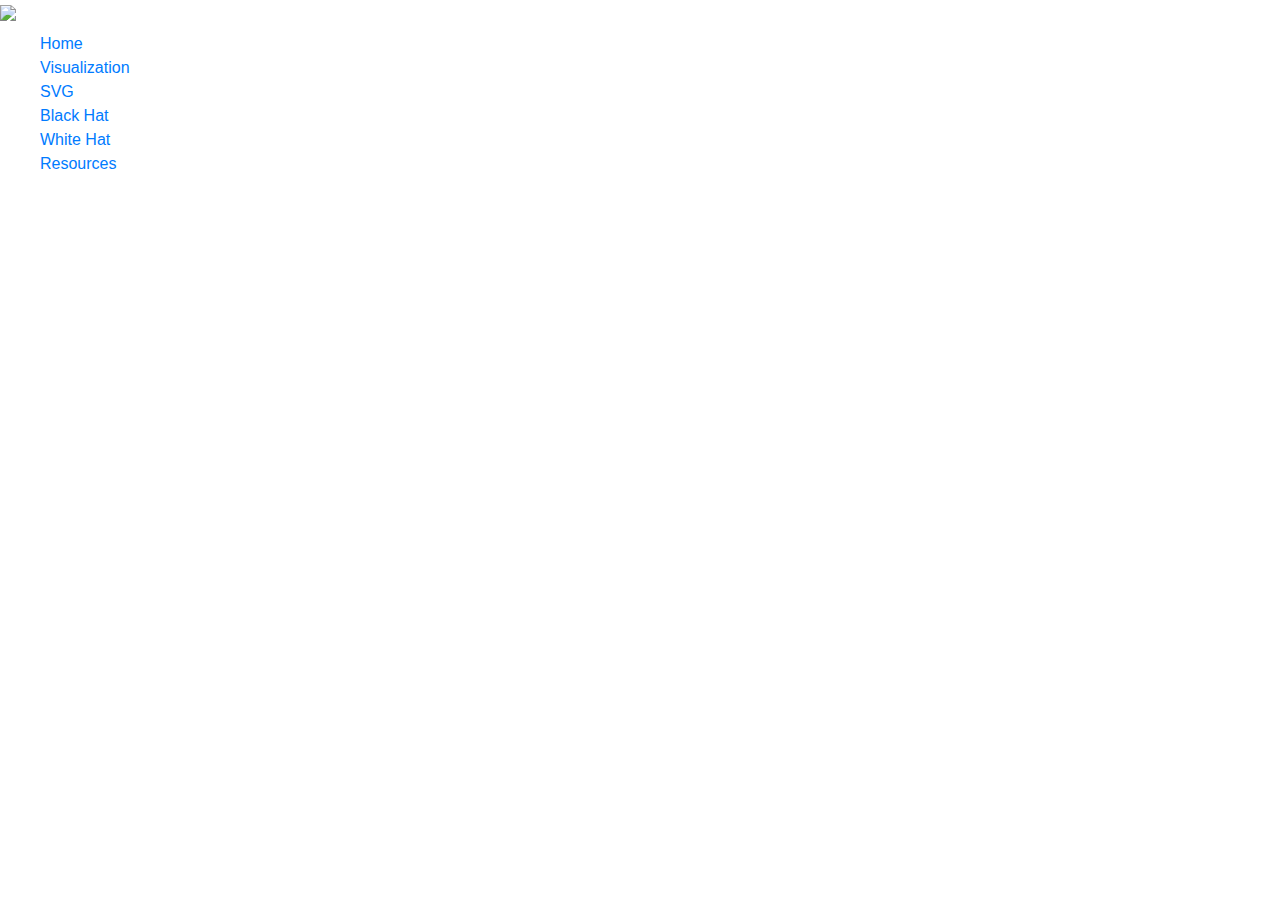
==== blackhat.html @ 158f7475 "Hw2" ====
<!DOCTYPE html>
<html>
<head>
    <meta name="viewport" content="width=device-width, initial-scale=1">
	<title>Slate Gun Deaths</title>
    <link rel="stylesheet" type="text/css" href="https://cdnjs.cloudflare.com/ajax/libs/twitter-bootstrap/4.1.3/css/bootstrap.min.css">
    <link rel="stylesheet" type="text/css" href="index.css">
    <link rel="stylesheet" type="text/css" href="Style.css" />
</head>
<body>
    <nav>
        <img src="uic1.svg.png">
        <label class="logo">Black Hat</label>
        <ul>
            <li><a href="index.html">Home</a></li>
            <li><a href="visualization.html">Visualization</a></li>
            <li><a href="SVG.html">SVG</a></li>
            <li><a href="/blackhat.html">Black Hat</a></li>
            <li><a href="/whitehat.html">White Hat</a></li>
            <li><a href="resources.html">Resources</a></li>
        </ul>
    </nav>

    <div class="container full-height">
        <h1>Carrying cash is risky! Move your money to banks</h1>
        <section id="viz">
        <div class="row center-items margin-top">
            <div class="col-12 full-width center-container">
                <div id="tooltip-container"></div>
                <div class="viz full-width center-container"></div>
            </div>
        </div>
        <div class="row">
            <div class="col-12 label-div">
                <h1 class="font_0">Robberies: <span class="location-text">USA</span></h1>
                <!-- <p class="font_4">(December 2012 - December 2013)</p> -->
                <h3 class="font_5">Total No. of Robberies: <span class="death-count">12070</span></h3>
                <h5 class="font_4"><span>Roberies in other States :</span>  <span id="others">1850</span> </h5>
                <h5 class="font_4"><span>Robberies in big States :</span>  <span id="others">10153</span> </h5>
            </div>
        </div>
        </section>
        <section>
        <div class="row center-items full-height margin-top">
            <div class="col-12 full-width center-container full-height margin-left">
                <h1 class="font_0">Description: </h1>
                <p class="font_5">Black hat warning by hackers!!!!</p>
                <ol class="font_5 margin-left">
                    <li>The presented graphic is a bogus warning issued by black hat hackers. They have targeted the most well-known states in the United States. The described thefts are fictitious because the hackers planned to break into the bank accounts by hacking the major banks in the United States.  
                    The deeper the color, the greater the number of robberies held in the respective states. Hover over the states to see how many robberies have occurred in each one.</li>
                </ol>
            </div>
        </div>
        </section>
    </div>
    <script src="https://code.jquery.com/jquery-3.3.1.min.js" integrity="sha256-FgpCb/KJQlLNfOu91ta32o/NMZxltwRo8QtmkMRdAu8=" crossorigin="anonymous"></script>
    <script type="text/javascript" src="https://cdnjs.cloudflare.com/ajax/libs/twitter-bootstrap/4.1.3/js/bootstrap.min.js"></script>
	<script type="text/javascript" src="https://cdnjs.cloudflare.com/ajax/libs/d3/5.7.0/d3.min.js"></script>
    <script type="text/javascript" src="https://cdnjs.cloudflare.com/ajax/libs/topojson/3.0.2/topojson.min.js"></script>
    <script type="text/javascript" src="blackhat.js"></script>
</body>
</html>
---- index.css ----
html, body {
    width: 100%;
    height: 100%;
    font-family: -apple-system,BlinkMacSystemFont,Segoe UI,Roboto,Oxygen-Sans,Ubuntu,Cantarell,Helvetica Neue,sans-serif;
    color: white
}

.full-width {
    width: 100%;
}

.full-height {
    height: auto;
}
.navigation-head {
    top: 0;
    width: 100%;
    height: 60px;
    text-align: center;
    display: flex;
    justify-content: center;
    cursor: pointer;
    margin-top: 20px;
}

.navigation-list {
    width: 100%;
    list-style: none;
    padding: 0;
}

.navigation-list  li {
    display: inline;
    padding-right: 10px;
    padding-right: 10px;
    cursor: pointer;
}

.nav-a {
    text-decoration: none;
    cursor: pointer;
}


.center-container {
    margin: 0 auto;
    align-self: center;
}

.margin-left {
    margin-left: 10px;
}

.hidden {
    display: none;
}

.center-items {
    display: flex;
    justify-content: center;
}

.margin-top {
    margin-top: 4%;
}

.darkblue {
    color: darkblue;
}

.pink {
    color: pink;
}

.red {
    color: red;
}

.blue {
    color: dodgerblue;
}

.grey {
    color: gray;
}

.footer {
    height: 100px;
}

#female-child {
    color: #FAC1C0;
}

#female-teen {
    color: #FAC1C0;
}

#female-adult {
    color: #FAC1C0;
}

#male-child {
    color: #FAC1C0;
}

#male-teen {
    color: #FAC1C0;
}

#male-adult {
    color: #FAC1C0;
}

.font_0{
    font: Normal Normal Normal Palanquin, sans-serif;
    font-weight: bold;
    letter-spacing: 2px;
}

.font_5 {
    font-weight: normal;
    line-height: 1.8em;
}

.label-div {
    margin-left: 10px;
}

.blur {
    fill: #fcfcfc;
}
.us-state {
    stroke: white;
    stroke-width: 0.5px;
    transition: transform .2s;
    fill-opacity: 0.8;
}

.us-state:hover {
    stroke: black;
    fill-opacity: 1;
}

.active{
    stroke-width: 0.4;
    fill: #efefef;
    fill-opacity: 1;
    stroke: transparent;
}

.active:hover {
    stroke: transparent;
}


rect {
    fill: transparent;
}

.bubble {
    stroke-width: 1.5px;
}

circle:hover {
    stroke: red;
    stroke-width: 0.4px;
    cursor: pointer;
}

#tooltip-container {
    position: absolute;
    background-color: #fff;
    color: #000;
    padding: 10px;
    border: 1px solid;
    display: none;
    z-index: 100;
}

#gridtip-container {
    position: absolute;
    background-color: #fff;
    color: #000;
    padding: 10px;
    border: 1px solid;
    z-index: 100;
    display: none;
}

.tooltip_key {
    font-weight: bold;
}

.tooltip_value {
    margin-left: 20px;
    float: right;
}

.grid {
    overflow: visible;
}

.grid-g {
    overflow: visible;
}

span.subtext {
    font-size: 15px;
}

@media(max-width:967px) {
    .close-center {
        width: 90%;
    }
    .font_0 {
        font: Normal Normal Normal 35px Palanquin, sans-serif;
        font-weight: bold;
        line-height: 1.5em;
    }
    .font_5 {
        font-weight: normal;
        line-height: 1.8em;
        letter-spacing: 0em;
    }
    
}
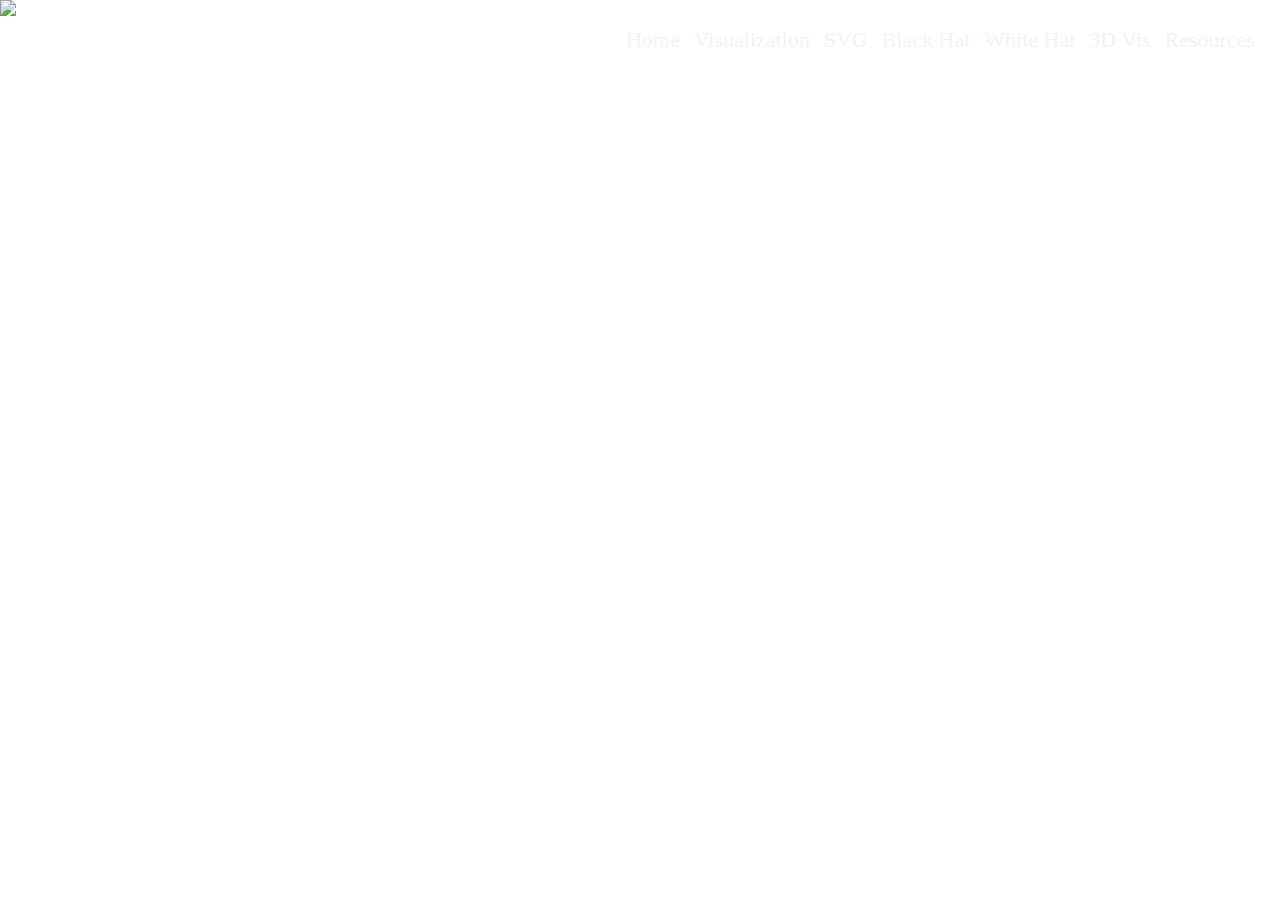
==== commit 55ebe6c0: "Hw3" ====
--- a/blackhat.html
+++ b/blackhat.html
@@ -17,6 +17,7 @@
             <li><a href="SVG.html">SVG</a></li>
             <li><a href="/blackhat.html">Black Hat</a></li>
             <li><a href="/whitehat.html">White Hat</a></li>
+            <li><a href="hw3.html">3D Vis</a></li>
             <li><a href="resources.html">Resources</a></li>
         </ul>
     </nav>
--- a/Style.css
+++ b/Style.css
@@ -0,0 +1,115 @@
+*{
+    padding: 0;
+    margin: 0;
+    text-decoration: none;
+    list-style: none;
+    box-sizing: border-box;
+}
+body{
+    background-image: url("img.jpeg");
+    font-family: montserrat;
+}
+nav {
+    background: #ffffff18;
+    height: 80px;
+    width: 100%;
+    font-family: Georgia, 'Times New Roman', Times, serif;
+    display: flex;
+    justify-content: space-between;
+}
+label.logo {
+    color: #ffffff;
+    font-size: 38px;
+    line-height: 80px;
+    padding: 0 100px;
+    font-weight: bold;
+}
+nav ul{
+    float: right;
+    margin-right: 20px;
+}
+nav ul li{
+    display: inline-block;
+    line-height: 80px;
+    margin: 0 5px;
+}
+nav ul li a {
+        color: #f4f4f4;
+        font-size: 22px;
+        font-family: Georgia, 'Times New Roman', Times, serif;
+        text-transform: capitalize;
+}
+.main {
+    display: flex;
+    justify-content: flex-end;
+    font-family: Georgia, 'Times New Roman', Times, serif;
+    font-size: 21px;
+    padding : 20px;
+    padding-top: 70px;
+    color: #fefefe;
+}
+.vsub {
+    display: flex;
+    justify-content: space-between;
+    font-size: 24px;
+    
+    color: #f7f7f7;
+}
+.sourc1 {
+    font-size: 24px;
+    
+    color: #f0f1f3;
+}
+.Ani {
+    display: flex;
+    justify-content: center;
+    font-size: 24px;
+    
+    color: #fcfcfc;
+}
+btn {
+    color: white;
+    background-color: #000000;
+    height: 40px;
+    width: 90px;
+    padding: 2px;
+    border: 2px solid black;
+    text-decoration: none;
+}
+.About-text {
+    padding-left: 15px;
+}
+.section {
+    width: 90vw;
+    height: 30vh;
+    background-color: rgb(0, 0, 0);
+    font-size: 24px;
+    color: #001E62;
+    text-align: start;
+    margin: 10px 5px;
+}
+
+.rect {
+    font-family: montserrat;
+    background-color: #f4f4f4;
+    width: 200px;
+    height: 400px;
+    padding: 0;
+    margin: 0;
+    text-decoration: none;
+    list-style: none;
+    box-sizing: border-box;
+    }
+
+#scene { width: 90%; height: 90%}
+
+#scatterPlot { width: 100%; height: 100%}
+
+/* SVG styling */
+svg {
+    font-family: helvetica, sans-serif;
+}
+
+path, line {
+    stroke: #777;
+}
